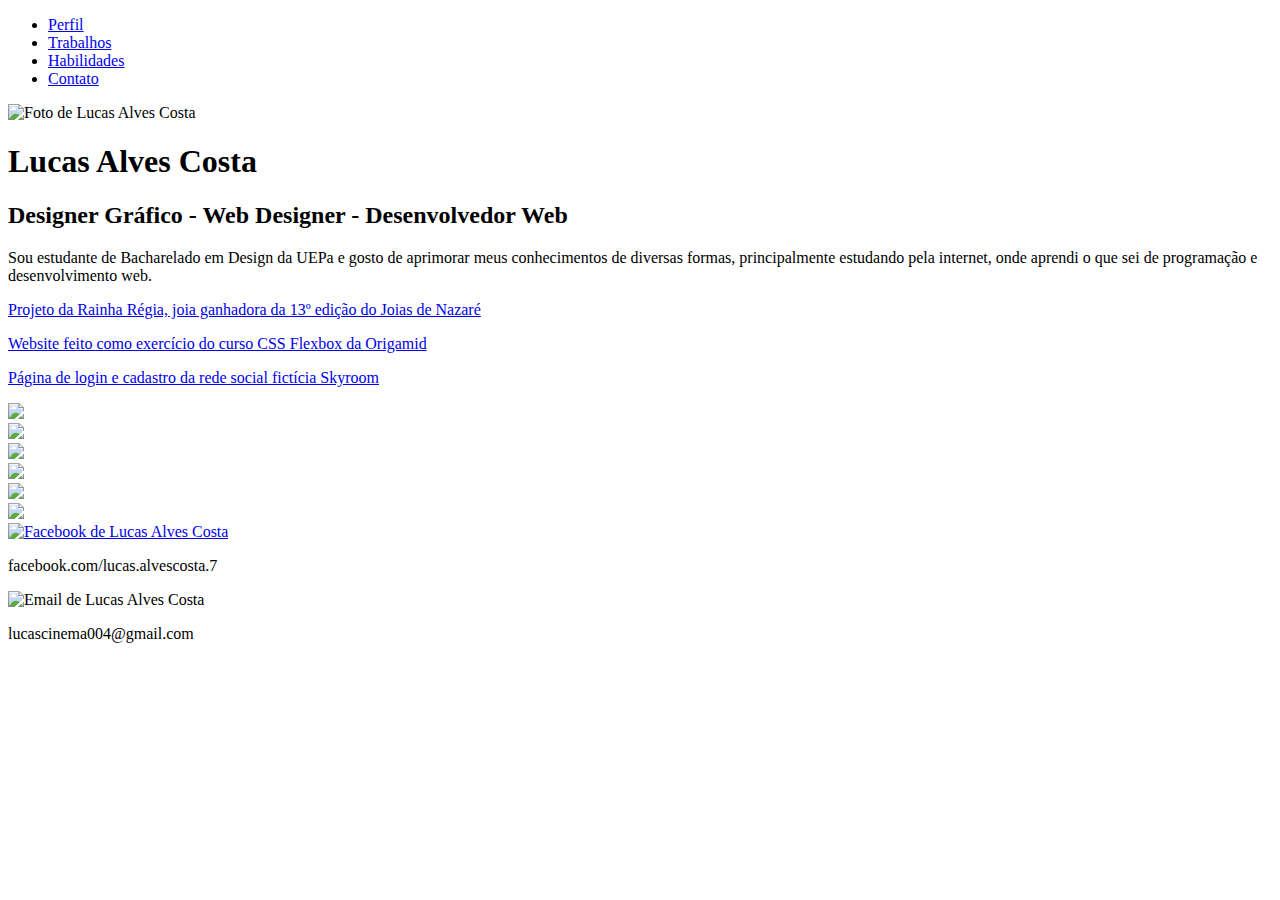
==== index.html @ 91f0796e "Update and rename index.md to index.html" ====
<!DOCTYPE html>
<html>
<head>
	<meta charset="utf-8">
	<title>Portfólio Lucas Alves Costa</title>
	<link rel="stylesheet" type="text/css" href="style-index.css">
</head>
<body>
	<header>
		<section class="navigation">
			<ul>
				<li><a href="#profile">Perfil</a></li>
				<li><a href="#works">Trabalhos</a></li>
				<li><a href="#skills">Habilidades</a></li>
				<li><a href="#contact">Contato</a></li>
			</ul>
		</section>
	</header>
	<div id="profile">
		<div id="profile-picture">
			<img src="lucas-profile.png" alt="Foto de Lucas Alves Costa">
		</div>
		<div id="profile-text">
			<h1>Lucas Alves Costa</h1>
			<h2>Designer Gráfico - Web Designer - Desenvolvedor Web</h2>
			<p>Sou estudante de Bacharelado em Design da UEPa e gosto de aprimorar meus conhecimentos de diversas formas, principalmente estudando pela internet, onde aprendi o que sei de programação e desenvolvimento web.</p>
		</div>
	</div>
	<div id="works">
		<div id="slider">
			<div class="works-item">
				<a href="joia.html" target="_blank">
					<div style="background-image: url(thumb-rainha-regia.png)">
						<div class="blackbox">
							<div class="blackbox-text">
								<p>Projeto da Rainha Régia, joia ganhadora da 13º edição do Joias de Nazaré</p>
							</div>
						</div>
					</div>
				</a>
			</div>
			<div class="works-item">
				<a href="flexblog.html" target="_blank">
					<div style="background-image: url(thumb-flexblog.png)">
						<div class="blackbox">
							<div class="blackbox-text">
								<p>Website feito como exercício do curso CSS Flexbox da Origamid</p>
							</div>
						</div>
					</div>
				</a>
			</div>
			<div class="works-item">
				<a href="skyroom.html" target="_blank">
					<div style="background-image: url(thumb-skyroom.png)">
						<div class="blackbox">
							<div class="blackbox-text">
								<p>Página de login e cadastro da rede social fictícia Skyroom</p>
							</div>
						</div>
					</div>
				</a>
			</div>
		</div>
	</div>
	<div id='skills'>
		<div class="skill-item">
			<a href="https://developer.mozilla.org/pt-BR/docs/Web/HTML/HTML5" target="_blank"><img src="icon_html.png"></a>
		</div>
		<div class="skill-item">
			<a href="https://developer.mozilla.org/pt-BR/docs/Web/CSS/CSS3" target="_blank"><img src="icon_css.png"></a>
		</div>
		<div class="skill-item">
			<a href="https://www.python.org/" target="_blank"><img src="icon_python.png"></a>
		</div>
		<div class="skill-item">
			<a href="https://hitfilm.com/express" target="_blank"><img src="icon_hitfilm.png"></a>
		</div>
		<div class="skill-item">
			<a href="https://www.sketchup.com/pt-BR" target="_blank"><img src="icon_sketchup.png"></a>
		</div>
		<div class="skill-item">
			<a href="https://inkscape.org/pt-br/sobre/visao-geral/" target="_blank"><img src="icon_inkscape.png"></a>
		</div>
	</div>
	<div id="contact">
		<div id="facebook">
			<a href="https://www.facebook.com/lucas.alvescosta.7" target="_blank"><img src="facebook-icon.png" alt="Facebook de Lucas Alves Costa"></a><p>facebook.com/lucas.alvescosta.7</p>
		</div>
		<div id=gmail>
			<img src="email-icon.png" alt="Email de Lucas Alves Costa"><p>lucascinema004@gmail.com</p>
		</div>
	</div>
</body>
</html>
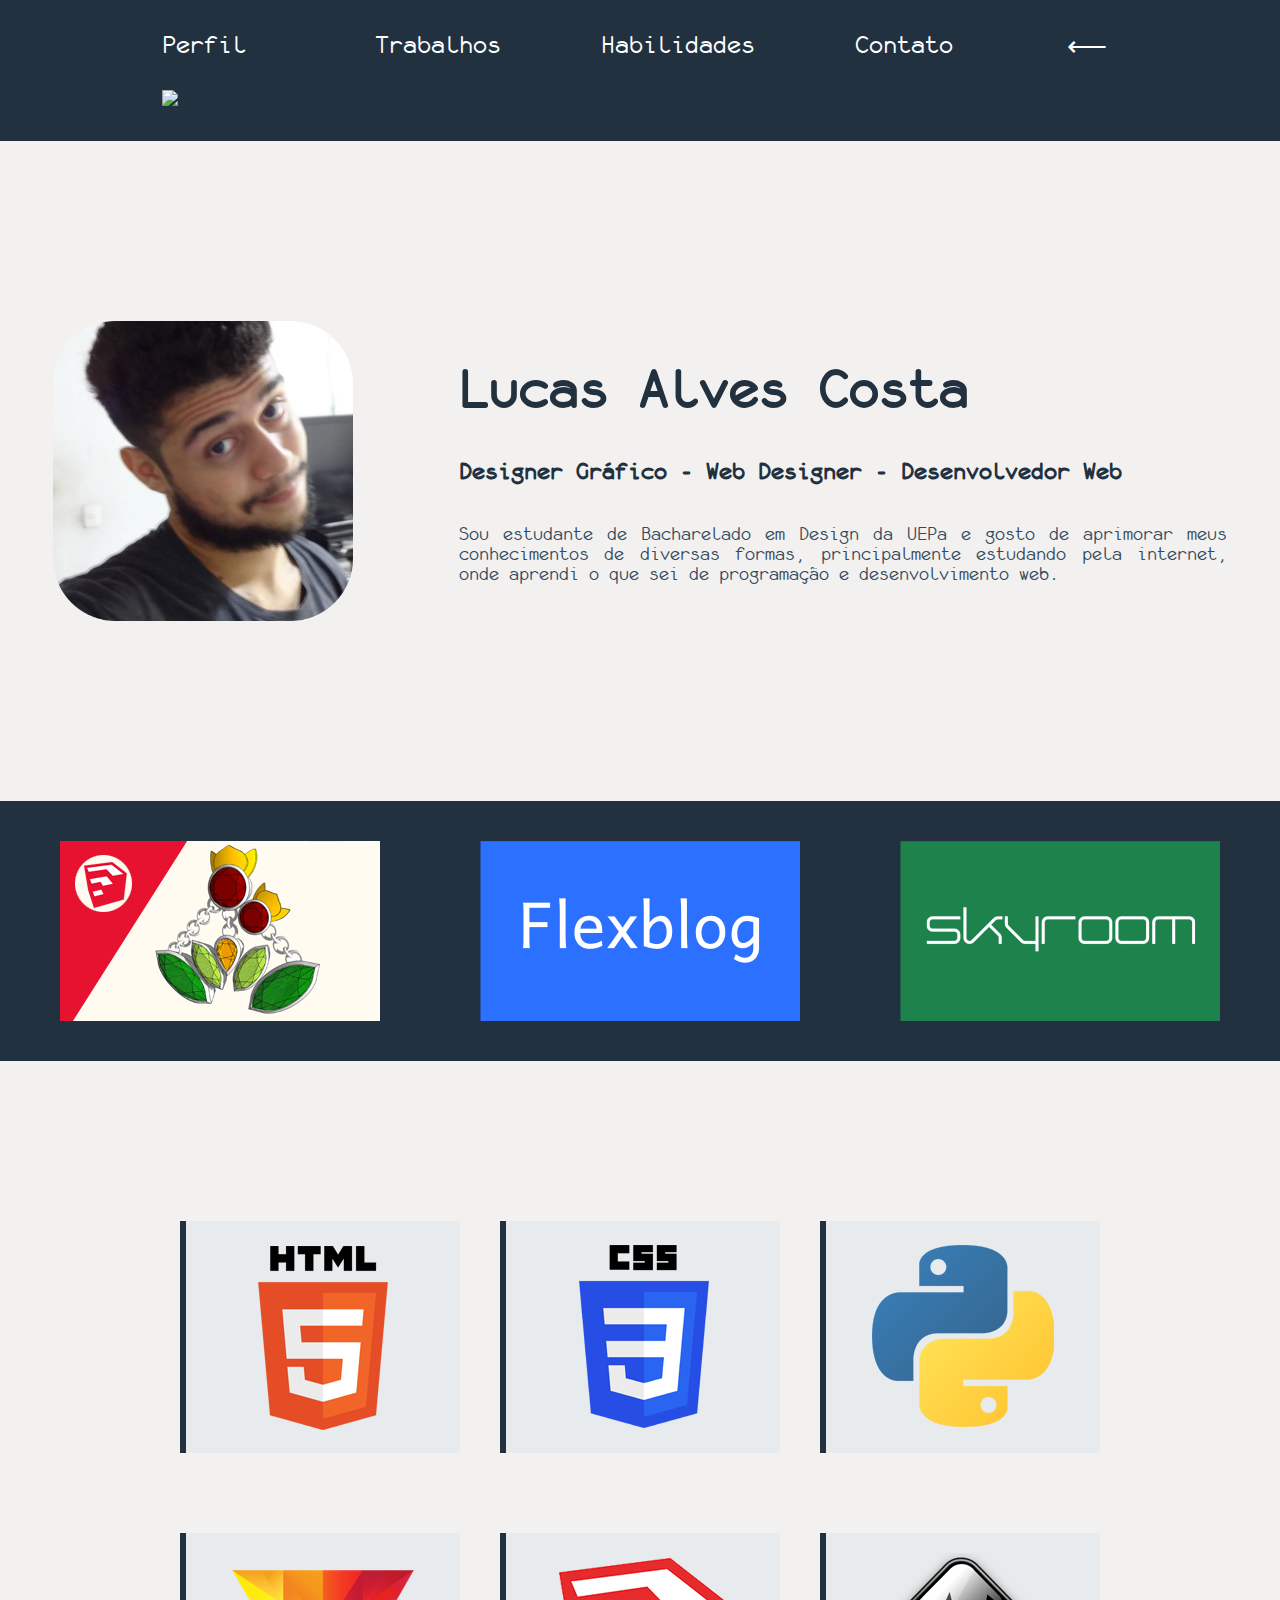
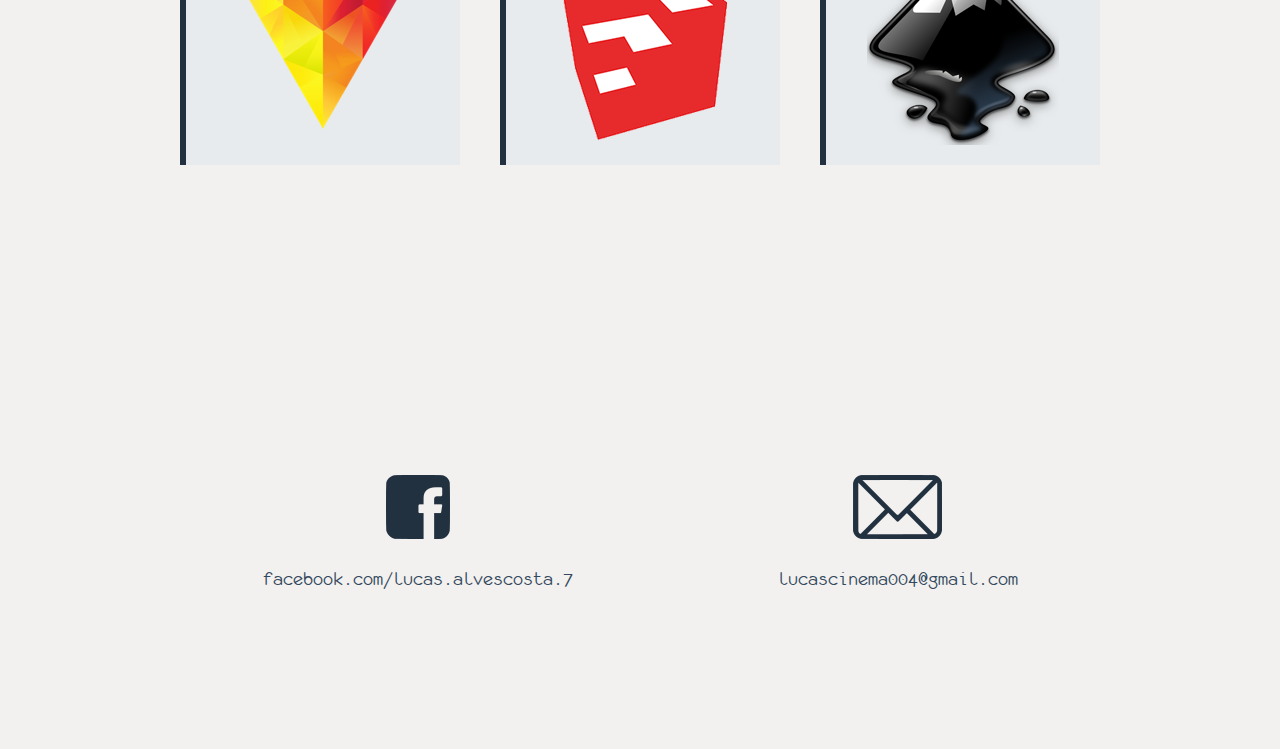
==== commit 605fd8d8: "Update index.html" ====
--- a/index.html
+++ b/index.html
@@ -13,6 +13,8 @@
 				<li><a href="#works">Trabalhos</a></li>
 				<li><a href="#skills">Habilidades</a></li>
 				<li><a href="#contact">Contato</a></li>
+				<li id="voltar">&xlarr;</li>
+				<li class="menu" id="menu"><img src="menu-icon.png"></li>
 			</ul>
 		</section>
 	</header>
@@ -91,5 +93,6 @@
 			<img src="email-icon.png" alt="Email de Lucas Alves Costa"><p>lucascinema004@gmail.com</p>
 		</div>
 	</div>
+	<script type="text/javascript" src="script-index.js"></script>
 </body>
 </html>
--- a/style-index.css
+++ b/style-index.css
@@ -0,0 +1,180 @@
+@font-face {
+	font-family: monofur;
+	src: url(monofur.ttf);
+}
+* {
+	box-sizing: border-box;
+}
+html, body {
+	margin: 0px;
+	padding: 0px;
+	font-size: 0px;
+	background-color: #f2f1ef;
+}
+h1 {
+	margin: 20px 0px;
+	color: #22313f;
+	font-family: monofur;
+	font-size: 60px;
+}
+h2 {
+	margin: 20px 0px;
+	color: #22313f;
+	font-family: monofur;
+	font-size: 26px;
+}
+p {
+	margin: 20px 0px;
+	color: #34495e;
+	font-family: monofur;
+	font-size: 20px;
+}
+header {
+	margin: 0px;
+	padding: 20px 50px;
+	background-color: #22313f;
+}
+.navigation {
+	max-width: 1280px;
+	font-family: monofur;
+	font-size: 28px;
+	color: #ffffff;
+	margin: 0px auto;
+	display: flex;
+	flex-wrap: wrap;
+	justify-content: flex-end;
+}
+.navigation ul {
+	margin: 0px;
+	padding: 0px;
+	list-style: none;
+	display: flex;
+	flex-wrap: wrap;
+}
+.navigation li {
+	flex-grow: 1;
+	flex-shrink: 1;
+	flex-basis: 60px;
+	margin: 10px 50px;
+}
+.navigation a {
+	text-decoration: none;
+	color: #ffffff;
+}
+#profile {
+	margin: 0px auto;
+	padding: 160px 0px;
+	max-width: 1280px;
+	display: flex;
+	flex-wrap: wrap;
+	justify-content: space-around;
+}
+#profile-picture img {
+	width: 300px;
+	height: 300px;
+	margin: 20px;
+}
+#profile-picture {
+	max-width: 512px;
+}
+#profile-text {
+	max-width: 768px;
+	margin: 20px;
+	display: flex;
+	flex-wrap: wrap;
+	flex-direction: column;
+	justify-content: center;
+}
+#profile-text p {
+	text-align: justify;
+}
+#works {
+	background-color: #22313f;
+}
+#works a {
+	text-decoration: none;
+}
+#slider {
+	margin: 0px;
+	padding: 20px 10px;
+	max-width: 1280px;
+	margin: 0px auto;
+	display: flex;
+	flex-wrap: wrap;
+	align-items: center;
+	justify-content: space-around;
+}
+#slider div {
+	width: 320px;
+	height: 180px;
+}
+.works-item {
+	margin: 20px;
+}
+.blackbox {
+	width: 100%;
+	height: 100%;
+	background-color: #000000;
+	opacity: 0;
+}
+.blackbox:hover {
+	opacity: 0.8;
+}
+.blackbox-text {
+	width: 100%;
+	height: 100%;
+	padding: 30px;
+	display: flex;
+	align-items: center;
+}
+.blackbox-text p {
+	font-family: monofur;
+	margin: 0 auto;
+	font-size: 22px;
+	text-align: justify;
+	font-style: normal;
+	color: #ffffff;
+}
+#skills {
+	max-width: 960px;
+	margin: 0px auto;
+	padding: 120px 0px;
+	display: flex;
+	flex-wrap: wrap;
+	justify-content: center;
+}
+.skill-item {
+	flex-grow: 1;
+	flex-shrink: 1;
+	flex-basis: 240px;
+	text-align: center;
+	background-color: #e8ebed;
+	margin: 40px 20px;
+	padding: 20px;
+	border-left: 6px solid #22313f;
+}
+#contact {
+	max-width: 960px;
+	margin: 0px auto;
+	padding: 120px 0px;
+	display: flex;
+	flex-wrap: wrap;
+	justify-content: space-around;
+}
+#contact img {
+	margin: 10px;
+}
+#facebook {
+	margin: 20px;
+	flex-grow: 1;
+	flex-shrink: 1,
+	flex-basis: 320px;
+	text-align: center;
+}
+#gmail {
+	margin: 20px;
+	flex-grow: 1;
+	flex-shrink: 1,
+	flex-basis: 320px;
+	text-align: center;
+}
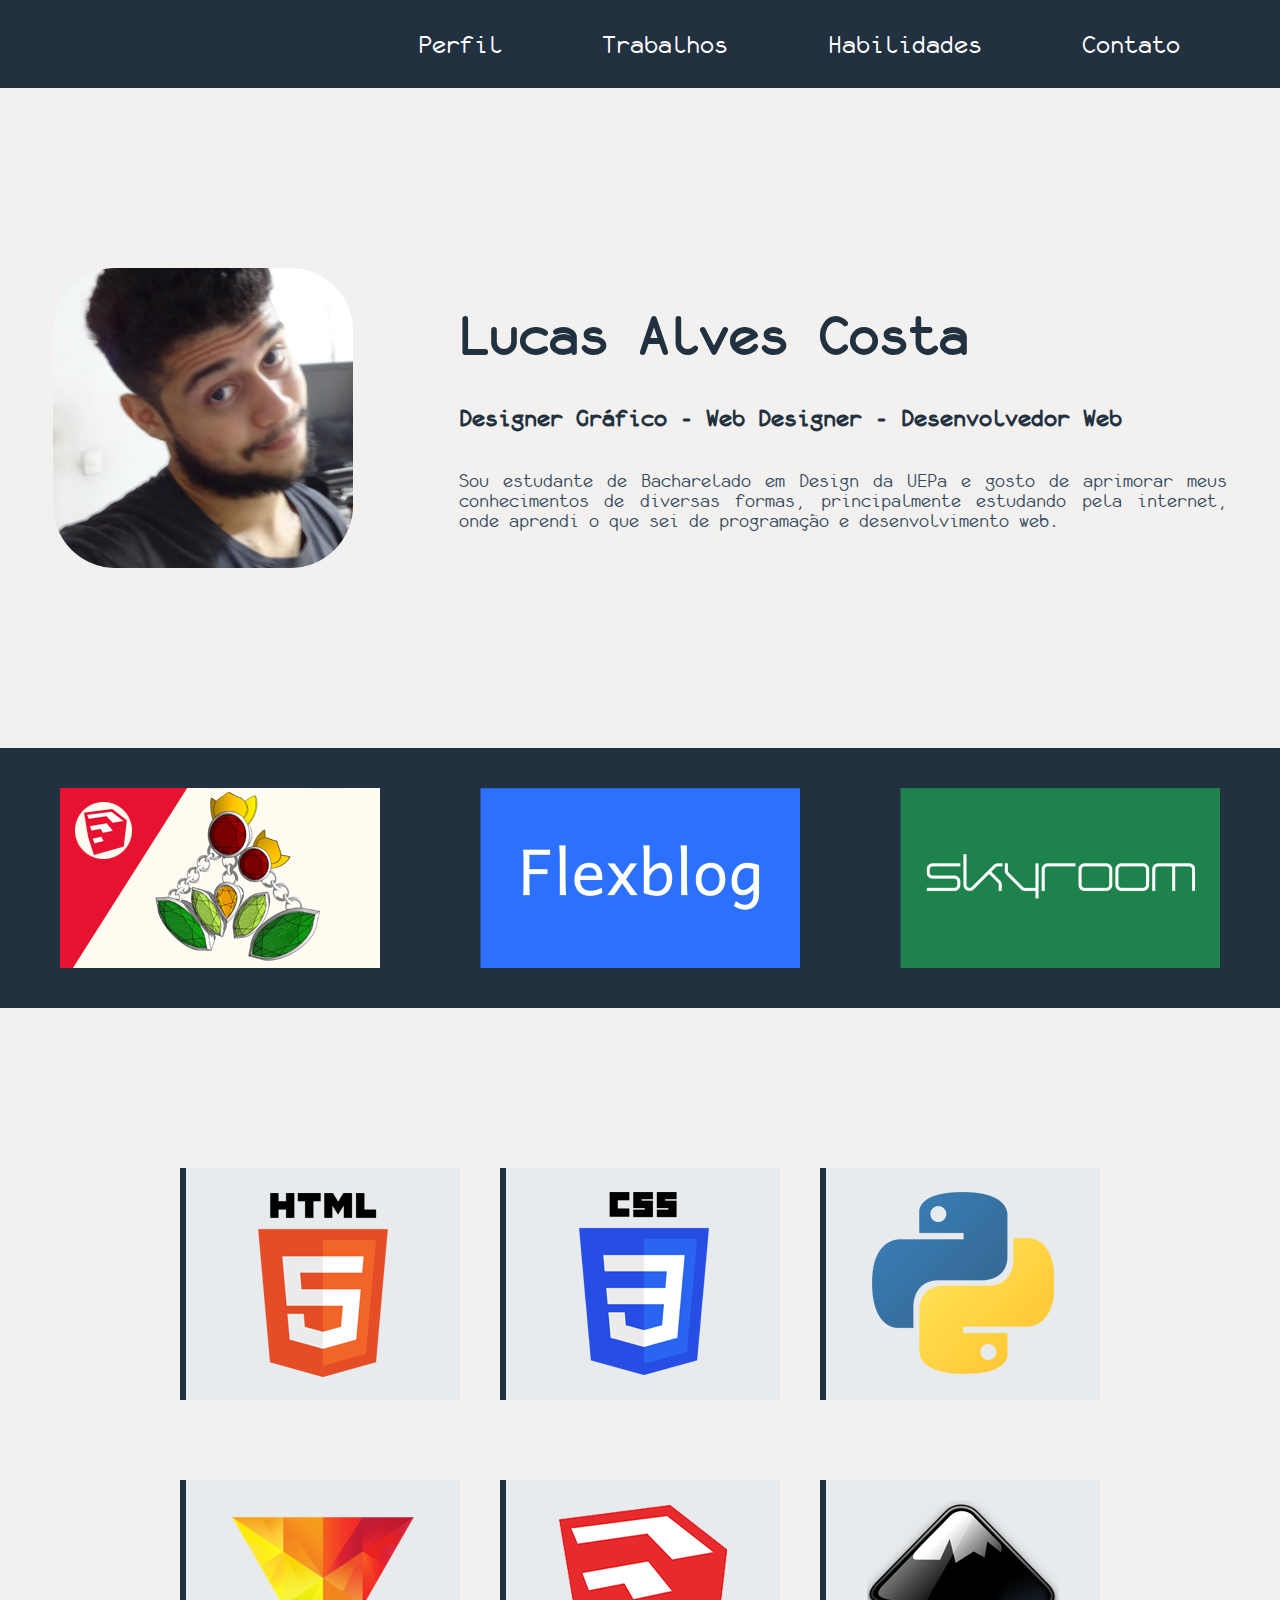
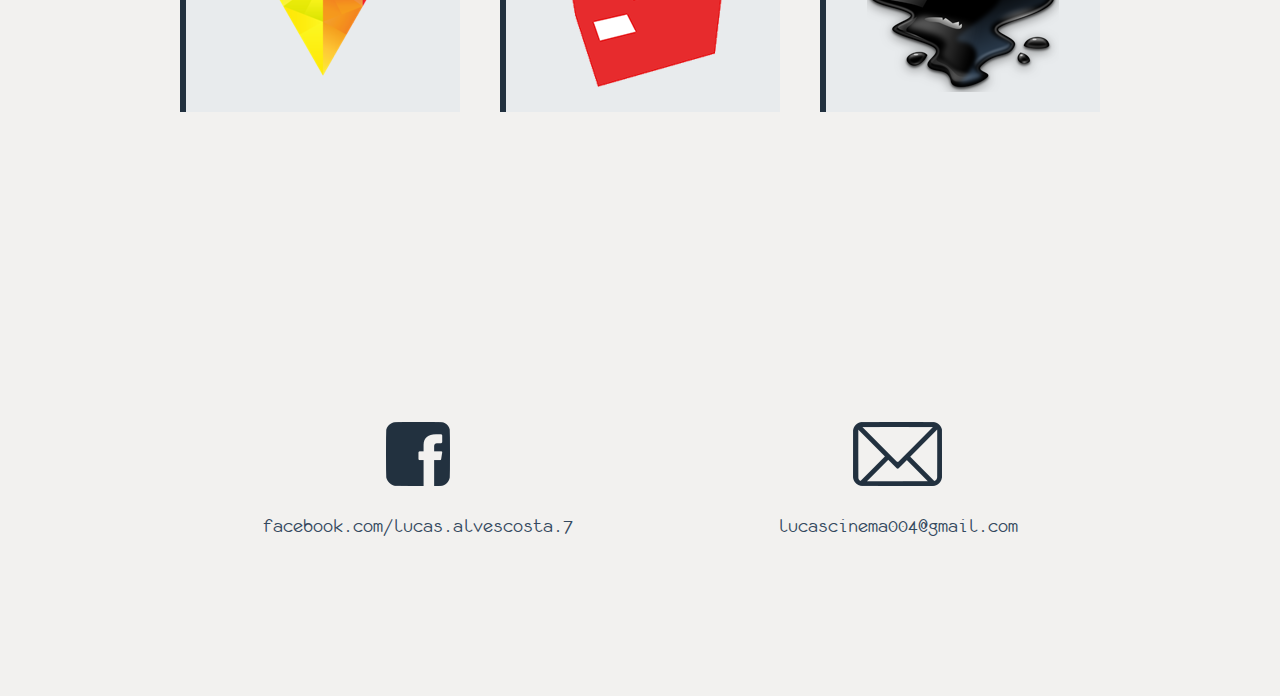
==== commit f0f4bcc5: "Update index.html" ====
--- a/index.html
+++ b/index.html
@@ -4,6 +4,7 @@
 	<meta charset="utf-8">
 	<title>Portfólio Lucas Alves Costa</title>
 	<link rel="stylesheet" type="text/css" href="style-index.css">
+	<meta name="viewport" content="width=device-width, initial-scale=1.0">
 </head>
 <body>
 	<header>
--- a/style-index.css
+++ b/style-index.css
@@ -60,6 +60,17 @@
 .navigation a {
 	text-decoration: none;
 	color: #ffffff;
+}
+.menu {
+	display: none;
+	margin: 0px;
+	padding: 0px;
+	justify-content: flex-end;
+	cursor: pointer;
+}
+#voltar {
+	display: none;
+	cursor: pointer;
 }
 #profile {
 	margin: 0px auto;
@@ -178,3 +189,66 @@
 	flex-basis: 320px;
 	text-align: center;
 }
+@media (max-width: 768px){
+	.navigation a {
+		display: none;
+	}
+	.navigation ul {
+		margin: 0px;
+		padding: 0px;
+	}
+	.navigation li {
+		margin: 0px;
+		padding: 0px;
+	}
+	.menu {
+		display: flex;
+	}
+	#profile-picture img {
+		width: 250px;
+		height: 250px;
+		margin: 10px;
+	}
+	#profile-text h1 {
+		font-size: 42px;
+		text-align: center;
+	}
+	#profile-text h2 {
+		font-size: 22px;
+		text-align: center;
+	}
+	#profile-text p {
+		font-size: 18px;
+	}
+	.blackbox {
+		opacity: 0.8;
+	}
+	.menujs ul {
+		display: flex;
+		flex-direction: column;
+		align-items: center;
+		margin: 0px auto;
+		margin-bottom: 10px;
+		padding: 0px;
+	}
+	.menujs a {
+		display: block;
+	}
+	.menujs #voltar {
+		display: block;
+		display: flex;
+		align-items: center;
+		justify-content: center;
+		border: none;
+	}
+	.menujs li {
+		width: 200px;
+		display: flex;
+		align-items: center;
+		justify-content: center;
+		border-bottom: 2px solid #ffffff;
+	}
+	.menujs #menu {
+		display: none;
+	}
+}
